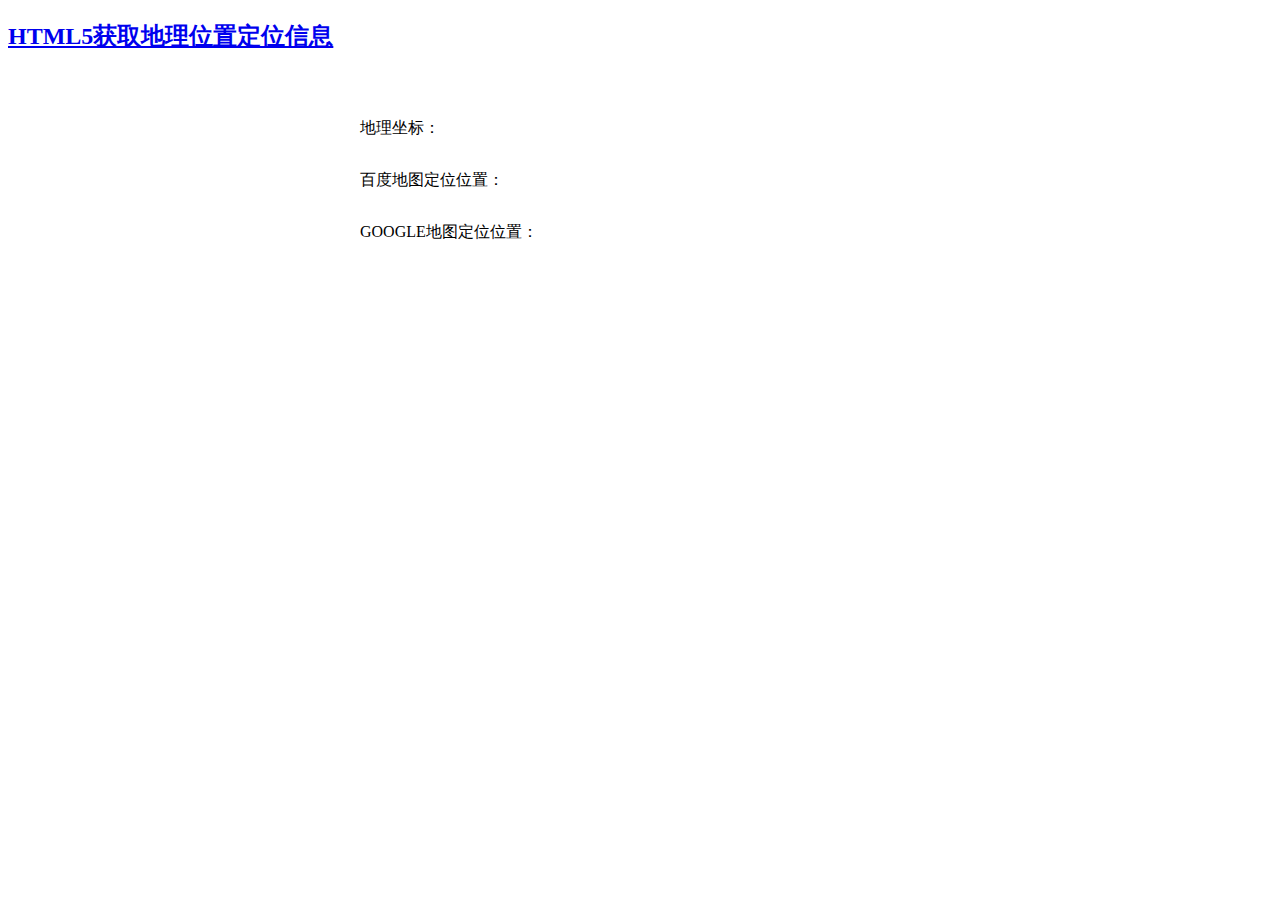
==== css/index.html @ a37f444f "Signed-off-by: Jsoned <1741357730@qq.com>" ====
<!DOCTYPE HTML>
<html>
<head>
<meta charset="utf-8">
<meta name="viewport" content="width=device-width, initial-scale=1, maximum-scale=1">
<title>演示：HTML5获取地理位置定位信息</title>
<meta name="keywords" content="html5,地理位置" />
<meta name="description" content="Helloweba文章结合实例演示HTML5、CSS3、jquery、PHP等WEB技术应用。" />
<script type="text/javascript" src="http://libs.useso.com/js/jquery/1.7.2/jquery.min.js"></script>
<link rel="stylesheet" type="text/css" href="../css/main.css" />
<style type="text/css">
.demo{width:560px; margin:60px auto 10px auto}
.geo{margin-top:20px}
.demo p{line-height:32px; font-size:16px}
.demo p span,#baidu_geo,#google_geo{font-weight:bold}
</style>

</head>

<body>
	


<div id="main">
   <h2 class="top_title"><a href="http://www.helloweba.com/view-blog-300.html">HTML5获取地理位置定位信息</a></h2>
	<div class="demo">
		<p>地理坐标：<span id="latlon"></span></p>
		<div class="geo">
			<p>百度地图定位位置：</p>
			<p id="baidu_geo"></p>
		</div>
		<div class="geo">
			<p>GOOGLE地图定位位置：</p>
			<p id="google_geo"></p>
		</div>
	</div>
	<div class="ad_76090"><script src="/js/ad_js/bd_76090.js" type="text/javascript"></script></div><br/>
</div>

<script>
function getLocation(){
	if (navigator.geolocation){
		navigator.geolocation.getCurrentPosition(showPosition,showError);
	}else{
		alert("浏览器不支持地理定位。");
	}
}

function showPosition(position){
	$("#latlon").html("纬度:"+position.coords.latitude +'，经度:'+ position.coords.longitude);
	var latlon = position.coords.latitude+','+position.coords.longitude;
	
	//baidu
	var url = "http://api.map.baidu.com/geocoder/v2/?ak=C93b5178d7a8ebdb830b9b557abce78b&callback=renderReverse&location="+latlon+"&output=json&pois=0";
	$.ajax({ 
		type: "GET", 
		dataType: "jsonp", 
		url: url,
		beforeSend: function(){
			$("#baidu_geo").html('正在定位...');
		},
		success: function (json) { 
			if(json.status==0){
				$("#baidu_geo").html(json.result.formatted_address);
			}
		},
		error: function (XMLHttpRequest, textStatus, errorThrown) { 
			$("#baidu_geo").html(latlon+"地址位置获取失败"); 
		}
	});
	
	//google
	var url = 'http://maps.google.cn/maps/api/geocode/json?latlng='+latlon+'&language=CN';
	$.ajax({ 
		type: "GET",
		url: url, 
		beforeSend: function(){
			$("#google_geo").html('正在定位...');
		},
		success: function (json) { 
			if(json.status=='OK'){
				var results = json.results;
				$.each(results,function(index,array){
					if(index==0){
					$("#google_geo").html(array['formatted_address']);
					}
				});
			}
		},
		error: function (XMLHttpRequest, textStatus, errorThrown) { 
			$("#google_geo").html(latlon+"地址位置获取失败"); 
		} 
	});
}

function showError(error){
	switch(error.code) {
		case error.PERMISSION_DENIED:
			alert("定位失败,用户拒绝请求地理定位");
			break;
		case error.POSITION_UNAVAILABLE:
			alert("定位失败,位置信息是不可用");
			break;
		case error.TIMEOUT:
			alert("定位失败,请求获取用户位置超时");
			break;
		case error.UNKNOWN_ERROR:
			alert("定位失败,定位系统失效");
			break;
    }
}

getLocation();
</script>

<p id="stat"><script type="text/javascript" src="/js/tongji.js"></script></p>
</body>
</html>
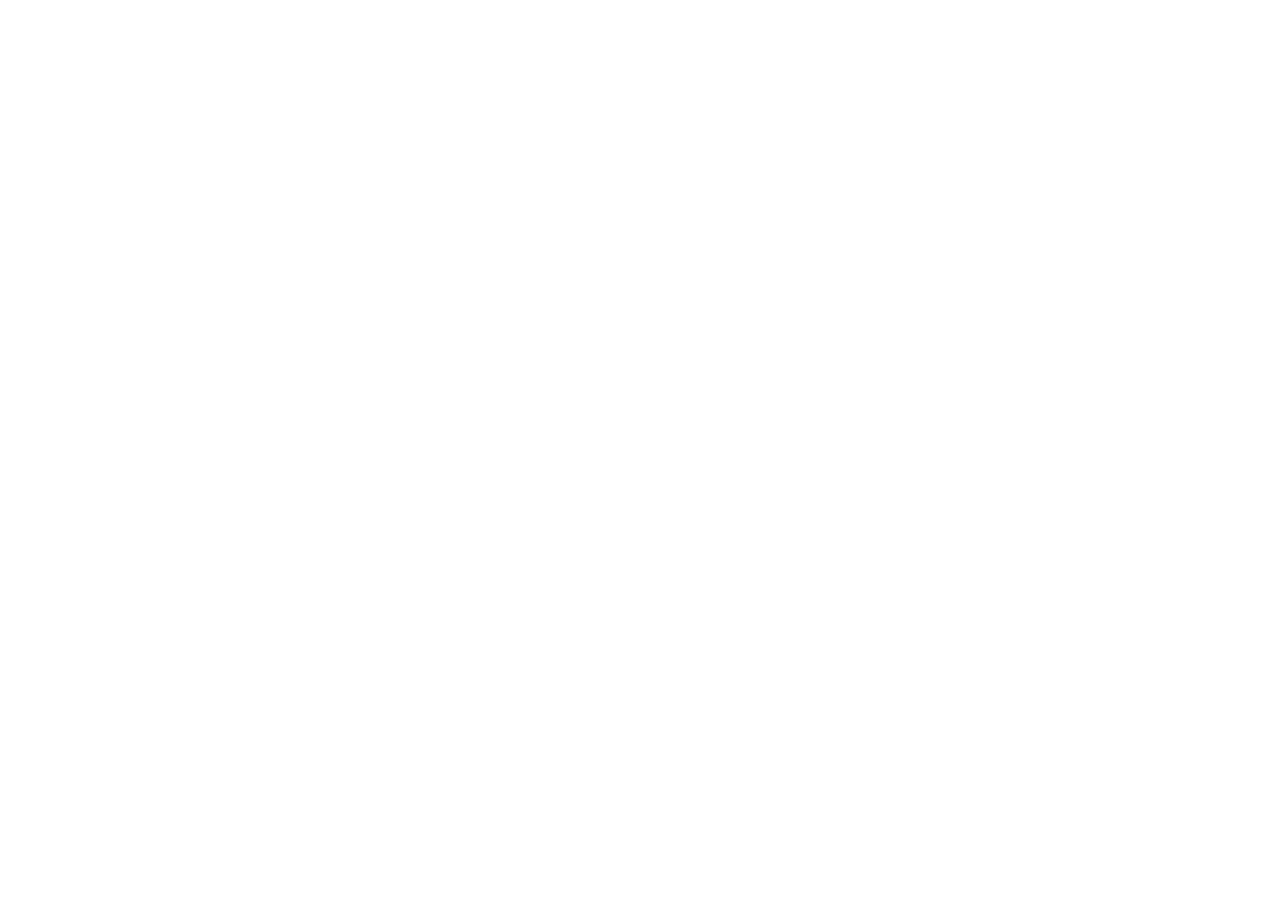
==== commit 5851fa3e: "Signed-off-by: Jsoned <1741357730@qq.com>" ====
--- a/css/index.html
+++ b/css/index.html
@@ -1,118 +1,102 @@
-<!DOCTYPE HTML>
-<html>
-<head>
-<meta charset="utf-8">
-<meta name="viewport" content="width=device-width, initial-scale=1, maximum-scale=1">
-<title>演示：HTML5获取地理位置定位信息</title>
-<meta name="keywords" content="html5,地理位置" />
-<meta name="description" content="Helloweba文章结合实例演示HTML5、CSS3、jquery、PHP等WEB技术应用。" />
-<script type="text/javascript" src="http://libs.useso.com/js/jquery/1.7.2/jquery.min.js"></script>
-<link rel="stylesheet" type="text/css" href="../css/main.css" />
-<style type="text/css">
-.demo{width:560px; margin:60px auto 10px auto}
-.geo{margin-top:20px}
-.demo p{line-height:32px; font-size:16px}
-.demo p span,#baidu_geo,#google_geo{font-weight:bold}
-</style>
 
-</head>
-
-<body>
-	
-
-
-<div id="main">
-   <h2 class="top_title"><a href="http://www.helloweba.com/view-blog-300.html">HTML5获取地理位置定位信息</a></h2>
-	<div class="demo">
-		<p>地理坐标：<span id="latlon"></span></p>
-		<div class="geo">
-			<p>百度地图定位位置：</p>
-			<p id="baidu_geo"></p>
-		</div>
-		<div class="geo">
-			<p>GOOGLE地图定位位置：</p>
-			<p id="google_geo"></p>
-		</div>
-	</div>
-	<div class="ad_76090"><script src="/js/ad_js/bd_76090.js" type="text/javascript"></script></div><br/>
-</div>
-
-<script>
-function getLocation(){
-	if (navigator.geolocation){
-		navigator.geolocation.getCurrentPosition(showPosition,showError);
-	}else{
-		alert("浏览器不支持地理定位。");
-	}
-}
-
-function showPosition(position){
-	$("#latlon").html("纬度:"+position.coords.latitude +'，经度:'+ position.coords.longitude);
-	var latlon = position.coords.latitude+','+position.coords.longitude;
-	
-	//baidu
-	var url = "http://api.map.baidu.com/geocoder/v2/?ak=C93b5178d7a8ebdb830b9b557abce78b&callback=renderReverse&location="+latlon+"&output=json&pois=0";
-	$.ajax({ 
-		type: "GET", 
-		dataType: "jsonp", 
-		url: url,
-		beforeSend: function(){
-			$("#baidu_geo").html('正在定位...');
-		},
-		success: function (json) { 
-			if(json.status==0){
-				$("#baidu_geo").html(json.result.formatted_address);
-			}
-		},
-		error: function (XMLHttpRequest, textStatus, errorThrown) { 
-			$("#baidu_geo").html(latlon+"地址位置获取失败"); 
-		}
-	});
-	
-	//google
-	var url = 'http://maps.google.cn/maps/api/geocode/json?latlng='+latlon+'&language=CN';
-	$.ajax({ 
-		type: "GET",
-		url: url, 
-		beforeSend: function(){
-			$("#google_geo").html('正在定位...');
-		},
-		success: function (json) { 
-			if(json.status=='OK'){
-				var results = json.results;
-				$.each(results,function(index,array){
-					if(index==0){
-					$("#google_geo").html(array['formatted_address']);
-					}
-				});
-			}
-		},
-		error: function (XMLHttpRequest, textStatus, errorThrown) { 
-			$("#google_geo").html(latlon+"地址位置获取失败"); 
-		} 
-	});
-}
-
-function showError(error){
-	switch(error.code) {
-		case error.PERMISSION_DENIED:
-			alert("定位失败,用户拒绝请求地理定位");
-			break;
-		case error.POSITION_UNAVAILABLE:
-			alert("定位失败,位置信息是不可用");
-			break;
-		case error.TIMEOUT:
-			alert("定位失败,请求获取用户位置超时");
-			break;
-		case error.UNKNOWN_ERROR:
-			alert("定位失败,定位系统失效");
-			break;
-    }
-}
-
-getLocation();
-</script>
-
-<p id="stat"><script type="text/javascript" src="/js/tongji.js"></script></p>
-</body>
-</html>
+    <!DOCTYPE html>  
+    <html>  
+    <head>  
+        <meta charset="utf-8">  
+        <title>地理位置测试</title>  
+        <script type="text/javascript" src="http://api.map.baidu.com/api?v=1.3"></script>  
+        <script type="text/javascript" src="http://developer.baidu.com/map/jsdemo/demo/convertor.js"></script>  
+        <script type="text/javascript">  
+            var map;  
+            var gpsPoint;  
+            var baiduPoint;  
+            var gpsAddress;  
+            var baiduAddress;  
+      
+            function getLocation() {  
+                //根据IP获取城市  
+                var myCity = new BMap.LocalCity();  
+                myCity.get(getCityByIP);  
+      
+                //获取GPS坐标  
+                if (navigator.geolocation) {  
+                    navigator.geolocation.getCurrentPosition(showMap, handleError, { enableHighAccuracy: true, maximumAge: 1000 });  
+                } else {  
+                    alert("您的浏览器不支持使用HTML 5来获取地理位置服务");  
+                }  
+            }  
+            
+            function showMap(value) {  
+                var longitude = value.coords.longitude;  
+                var latitude = value.coords.latitude;  
+                map = new BMap.Map("map");  
+                //alert("坐标经度为：" + latitude + "， 纬度为：" + longitude );  
+                gpsPoint = new BMap.Point(longitude, latitude);    // 创建点坐标  
+                map.centerAndZoom(gpsPoint, 15);  
+      
+                //根据坐标逆解析地址  
+                var geoc = new BMap.Geocoder();  
+                geoc.getLocation(gpsPoint, getCityByCoordinate);  
+      
+                BMap.Convertor.translate(gpsPoint, 0, translateCallback);  
+            }  
+      
+            translateCallback = function (point) {  
+                baiduPoint = point;  
+                var geoc = new BMap.Geocoder();  
+                geoc.getLocation(baiduPoint, getCityByBaiduCoordinate);  
+            }  
+      
+            function getCityByCoordinate(rs) {  
+                gpsAddress = rs.addressComponents;  
+                var address = "GPS标注：" + gpsAddress.province + "," + gpsAddress.city + "," + gpsAddress.district + "," + gpsAddress.street + "," + gpsAddress.streetNumber;  
+                var marker = new BMap.Marker(gpsPoint);  // 创建标注  
+                map.addOverlay(marker);              // 将标注添加到地图中  
+                var labelgps = new BMap.Label(address, { offset: new BMap.Size(20, -10) });  
+                marker.setLabel(labelgps); //添加GPS标注      
+            }  
+      
+            function getCityByBaiduCoordinate(rs) {  
+                baiduAddress = rs.addressComponents;  
+                var address = "百度标注：" + baiduAddress.province + "," + baiduAddress.city + "," + baiduAddress.district + "," + baiduAddress.street + "," + baiduAddress.streetNumber;  
+                var marker = new BMap.Marker(baiduPoint);  // 创建标注  
+                map.addOverlay(marker);              // 将标注添加到地图中  
+                var labelbaidu = new BMap.Label(address, { offset: new BMap.Size(20, -10) });  
+                marker.setLabel(labelbaidu); //添加百度标注    
+            }  
+      
+            //根据IP获取城市  
+            function getCityByIP(rs) {  
+                var cityName = rs.name;  
+                alert("根据IP定位您所在的城市为:" + cityName);  
+            }  
+      
+            function handleError(value) {  
+                switch (value.code) {  
+                    case 1:  
+                        alert("位置服务被拒绝");  
+                        break;  
+                    case 2:  
+                        alert("暂时获取不到位置信息");  
+                        break;  
+                    case 3:  
+                        alert("获取信息超时");  
+                        break;  
+                    case 4:  
+                        alert("未知错误");  
+                        break;  
+                }  
+            }  
+      
+            function init() {  
+                getLocation();  
+            }  
+      
+            window.onload = init;  
+      
+        </script>  
+    </head>  
+    <body>  
+        <div id="map" style="width:600px;height:600px;"></div>  
+    </body>  
+    </html>  